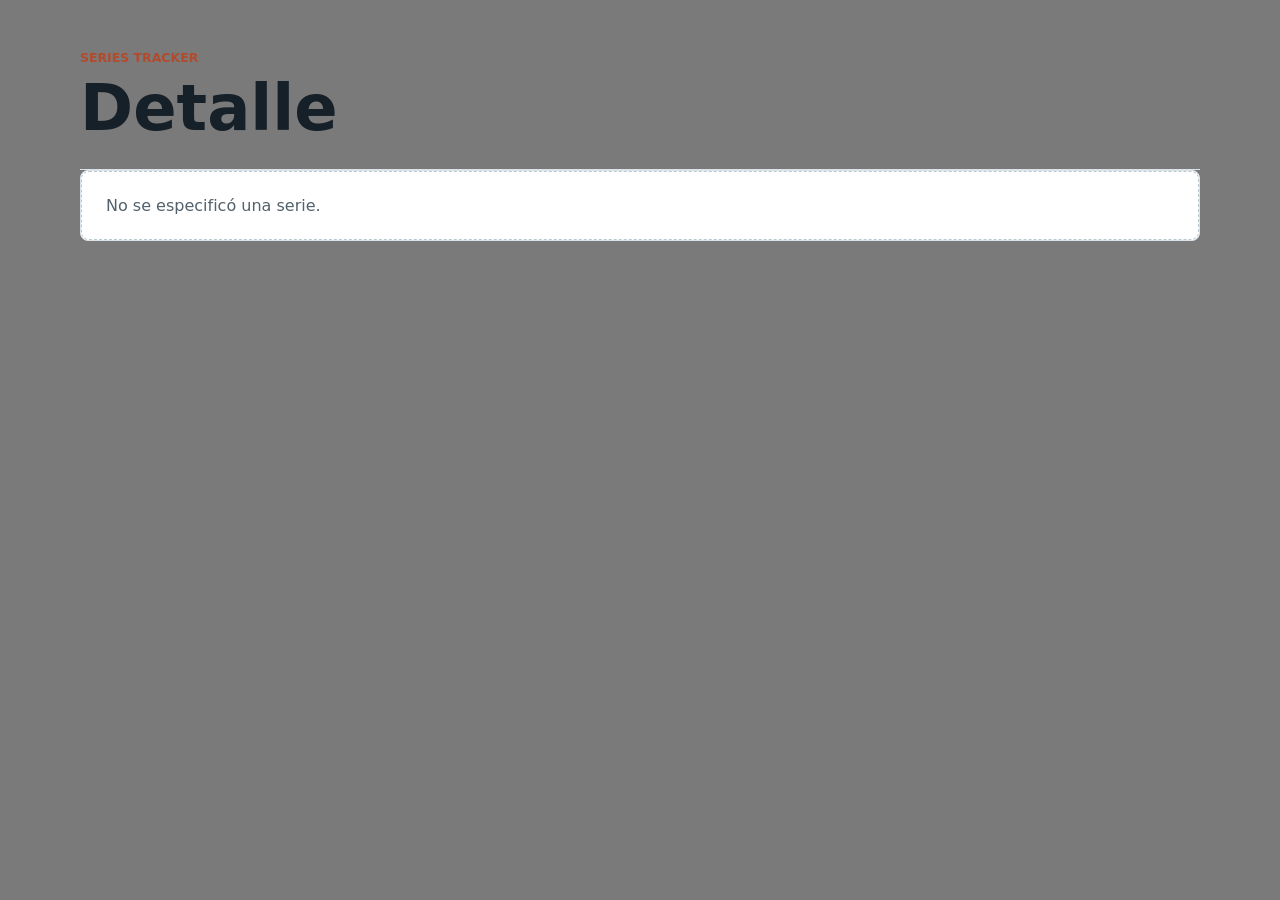
==== detalle.html @ 7c51a2e7 "pantallas separadas agregado" ====
<!doctype html>
<html lang="es">
<head>
  <meta charset="utf-8">
  <meta name="viewport" content="width=device-width, initial-scale=1">
  <title>Detalle</title>
  <link rel="stylesheet" href="styles.css">
</head>
<body>
<main class="app">

  <header class="hero">
    <section>
      <p class="eyebrow">Series Tracker</p>
      <h1>Detalle</h1>
    </section>
  </header>

  <article id="detailCard" class="card"></article>

</main>

<script src="app.js"></script>
<script src="detalle.js"></script>
</body>
</html>
---- styles.css ----
:root {
  color-scheme: light;
  font-family: Inter, ui-sans-serif, system-ui, -apple-system, BlinkMacSystemFont, "Segoe UI", sans-serif;
  background: #7a7a7a;
  color: #162029;
}

* {
  box-sizing: border-box;
}

body {
  margin: 0;
  min-height: 100vh;
}

button,
input,
progress {
  font: inherit;
}

.app {
  width: min(1120px, calc(100% - 32px));
  margin: 0 auto;
  padding: 28px 0;
}

.hero {
  display: grid;
  grid-template-columns: 1fr auto;
  align-items: end;
  gap: 20px;
  padding: 22px 0 24px;
  border-bottom: 1px solid #dbe3e8;
}

.eyebrow {
  margin: 0 0 6px;
  color: #b44a2c;
  font-weight: 800;
  text-transform: uppercase;
  font-size: 0.78rem;
}

h1,
h2,
h3,
p {
  margin: 0;
}

h1 {
  font-size: clamp(2rem, 5vw, 4rem);
  letter-spacing: 0;
}

h2 {
  font-size: 1.1rem;
}

.status {
  padding: 8px 10px;
  border: 1px solid #c9d4da;
  border-radius: 8px;
  background: #ffffff;
  color: #52616b;
  font-size: 0.9rem;
}

.status.ok {
  border-color: #92c9a5;
  color: #1d6b3a;
}

.status.error {
  border-color: #e5a0a0;
  color: #a02929;
}

.layout {
  display: grid;
  grid-template-columns: minmax(280px, 360px) 1fr;
  gap: 24px;
  padding-top: 24px;
}

.form {
  display: grid;
  gap: 12px;
  align-self: start;
  padding: 18px;
  background: #ffffff;
  border: 1px solid #dbe3e8;
  border-radius: 8px;
}

label {
  display: grid;
  gap: 6px;
  color: #52616b;
  font-size: 0.9rem;
  font-weight: 700;
}

input {
  width: 100%;
  min-height: 42px;
  border: 1px solid #c9d4da;
  border-radius: 8px;
  padding: 9px 10px;
  color: #162029;
  background: #ffffff;
}

input[type="hidden"] {
  display: none;
}

input[type="range"] {
  padding: 0;
  min-height: auto;
}

.actions,
.card-actions,
.toolbar {
  display: flex;
  align-items: center;
  gap: 10px;
}

.toolbar {
  justify-content: space-between;
  margin-bottom: 14px;
}

button {
  min-height: 40px;
  border: 0;
  border-radius: 8px;
  padding: 0 14px;
  cursor: pointer;
  font-weight: 800;
}

.primary {
  background: #0f766e;
  color: #ffffff;
}

.secondary {
  background: #e7edf1;
  color: #26343d;
}

.icon-button {
  width: 40px;
  padding: 0;
  background: #ffffff;
  border: 1px solid #c9d4da;
  color: #26343d;
  font-size: 1.2rem;
}

.message {
  min-height: 20px;
  color: #a02929;
  font-size: 0.9rem;
}

.series-list {
  display: grid;
  grid-template-columns: repeat(auto-fill, minmax(240px, 1fr));
  gap: 16px;
}

.empty {
  padding: 24px;
  border: 1px dashed #b9c7cf;
  border-radius: 8px;
  color: #52616b;
  background: #ffffff;
}

.card {
  overflow: hidden;
  background: #ffffff;
  border: 1px solid #dbe3e8;
  border-radius: 8px;
}

.cover {
  display: block;
  width: 100%;
  aspect-ratio: 16 / 10;
  object-fit: cover;
  background: #dfe8eb;
}

.card-body {
  display: grid;
  gap: 12px;
  padding: 14px;
}

.card-header {
  display: flex;
  justify-content: space-between;
  gap: 12px;
}

.card-header h3 {
  overflow-wrap: anywhere;
  font-size: 1rem;
}

.rating {
  flex: 0 0 auto;
  color: #b44a2c;
  font-weight: 900;
}

.episodes {
  color: #52616b;
}

.progress-bar {
  width: 100%;
  height: 10px;
  border: none;
  border-radius: 999px;
  overflow: hidden;
  background: #e7edf1;
}

.progress-bar::-webkit-progress-bar {
  background: #e7edf1;
  border-radius: 999px;
}

.progress-bar::-webkit-progress-value {
  background: #0f766e;
  border-radius: 999px;
}

.progress-bar::-moz-progress-bar {
  background: #0f766e;
  border-radius: 999px;
}

.edit {
  background: #26343d;
  color: #ffffff;
}

.delete {
  background: #b91c1c;
  color: #ffffff;
}

.link-button {
  display: inline-flex;
  align-items: center;
  justify-content: center;
  min-height: 40px;
  padding: 0 14px;
  border-radius: 8px;
  text-decoration: none;
  font-weight: 800;
}

@media (max-width: 820px) {
  .hero,
  .layout {
    grid-template-columns: 1fr;
  }
}
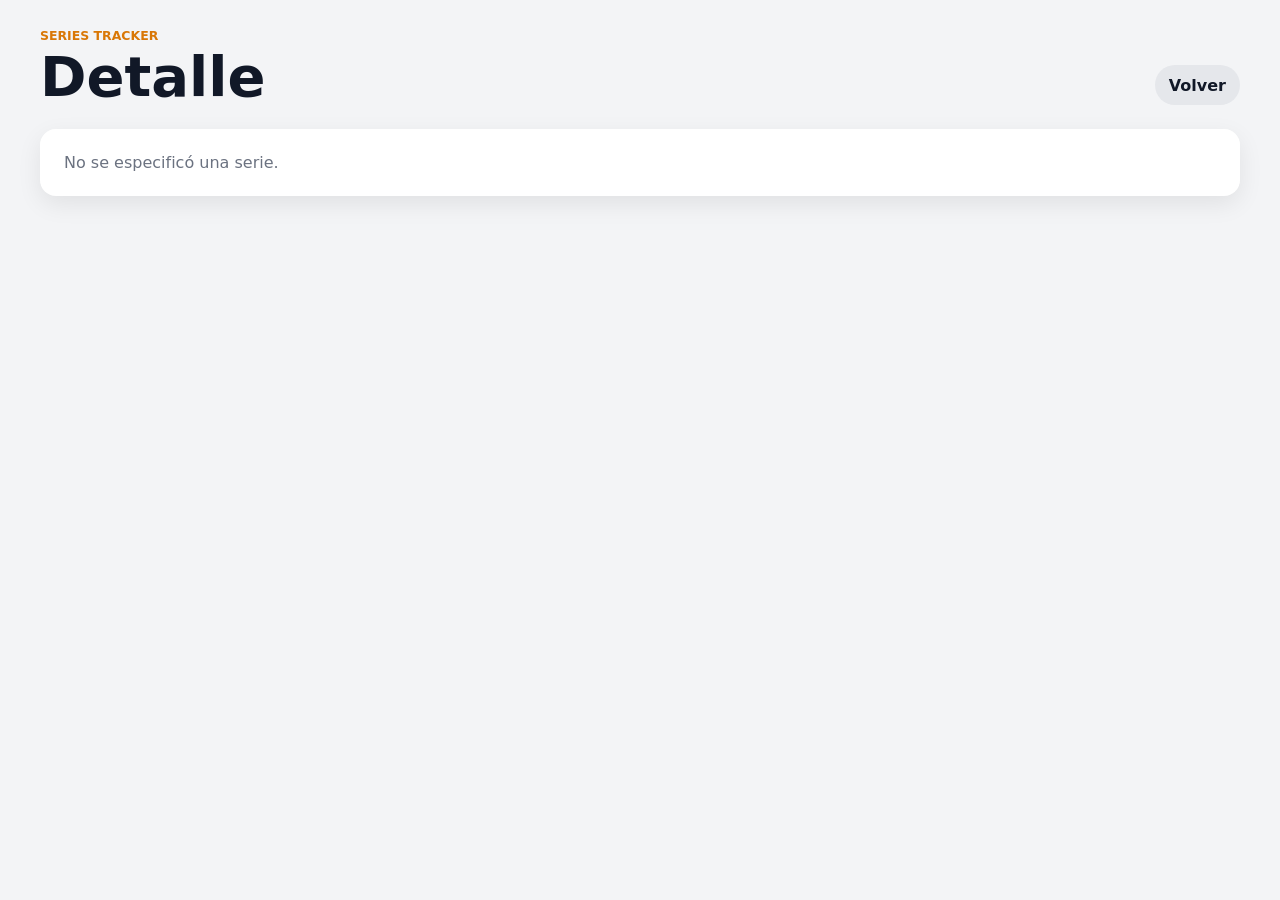
==== commit 74ac1c20: "pagina de detalle mejorado" ====
--- a/detalle.html
+++ b/detalle.html
@@ -14,6 +14,7 @@
       <p class="eyebrow">Series Tracker</p>
       <h1>Detalle</h1>
     </section>
+    <a href="index.html" class="secondary link-button">Volver</a>
   </header>
 
   <article id="detailCard" class="card"></article>
--- a/styles.css
+++ b/styles.css
@@ -1,8 +1,8 @@
 :root {
   color-scheme: light;
   font-family: Inter, ui-sans-serif, system-ui, -apple-system, BlinkMacSystemFont, "Segoe UI", sans-serif;
-  background: #7a7a7a;
-  color: #162029;
+  background: #f5f7f8;
+  color: #111827;
 }
 
 * {
@@ -12,6 +12,7 @@
 body {
   margin: 0;
   min-height: 100vh;
+  background: #f3f4f6;
 }
 
 button,
@@ -20,27 +21,8 @@
   font: inherit;
 }
 
-.app {
-  width: min(1120px, calc(100% - 32px));
-  margin: 0 auto;
-  padding: 28px 0;
-}
-
-.hero {
-  display: grid;
-  grid-template-columns: 1fr auto;
-  align-items: end;
-  gap: 20px;
-  padding: 22px 0 24px;
-  border-bottom: 1px solid #dbe3e8;
-}
-
-.eyebrow {
-  margin: 0 0 6px;
-  color: #b44a2c;
-  font-weight: 800;
-  text-transform: uppercase;
-  font-size: 0.78rem;
+a {
+  color: inherit;
 }
 
 h1,
@@ -50,67 +32,223 @@
   margin: 0;
 }
 
+.app {
+  width: min(1200px, calc(100% - 32px));
+  margin: 0 auto;
+  padding: 28px 0 40px;
+}
+
+.hero {
+  display: grid;
+  grid-template-columns: 1fr auto;
+  align-items: end;
+  gap: 20px;
+  padding-bottom: 24px;
+}
+
+.eyebrow {
+  margin-bottom: 6px;
+  color: #d97706;
+  font-weight: 800;
+  text-transform: uppercase;
+  font-size: 0.78rem;
+}
+
 h1 {
-  font-size: clamp(2rem, 5vw, 4rem);
-  letter-spacing: 0;
-}
-
-h2 {
-  font-size: 1.1rem;
+  font-size: clamp(2rem, 5vw, 3.5rem);
+  line-height: 1;
+}
+
+.actions,
+.card-actions {
+  display: flex;
+  align-items: center;
+  gap: 10px;
 }
 
 .status {
   padding: 8px 10px;
-  border: 1px solid #c9d4da;
-  border-radius: 8px;
+  border: 1px solid #d1d5db;
+  border-radius: 999px;
+  background: #fff;
+  color: #4b5563;
+  font-size: 0.9rem;
+}
+
+.status.ok {
+  border-color: #86efac;
+  color: #166534;
+}
+
+.status.error {
+  border-color: #fca5a5;
+  color: #991b1b;
+}
+
+button,
+.link-button {
+  min-height: 40px;
+  border: 0;
+  border-radius: 999px;
+  padding: 0 14px;
+  cursor: pointer;
+  font-weight: 700;
+  text-decoration: none;
+  display: inline-flex;
+  align-items: center;
+  justify-content: center;
+}
+
+.primary {
+  background: #f5c518;
+  color: #111827;
+}
+
+.secondary {
+  background: #e5e7eb;
+  color: #111827;
+}
+
+.icon-button {
+  width: 40px;
+  padding: 0;
+  background: #fff;
+  border: 1px solid #d1d5db;
+  color: #111827;
+  font-size: 1.1rem;
+}
+
+.imdb-grid {
+  display: grid;
+  grid-template-columns: repeat(auto-fill, minmax(220px, 1fr));
+  gap: 22px;
+}
+
+.imdb-card {
+  overflow: hidden;
+  border-radius: 16px;
   background: #ffffff;
-  color: #52616b;
+  box-shadow: 0 8px 24px rgba(0, 0, 0, 0.08);
+  transition: transform 0.18s ease, box-shadow 0.18s ease;
+}
+
+.imdb-card:hover {
+  transform: translateY(-4px);
+  box-shadow: 0 14px 30px rgba(0, 0, 0, 0.12);
+}
+
+.cover {
+  display: block;
+  width: 100%;
+  aspect-ratio: 2 / 3;
+  object-fit: cover;
+  background: #dbe1e6;
+}
+
+.imdb-body {
+  display: grid;
+  gap: 10px;
+  padding: 14px;
+}
+
+.imdb-rating {
+  color: #d97706;
+  font-weight: 900;
+  font-size: 0.95rem;
+}
+
+.imdb-title {
+  font-size: 1rem;
+  line-height: 1.3;
+  min-height: 2.6em;
+  overflow-wrap: anywhere;
+}
+
+.episodes {
+  color: #6b7280;
+  font-size: 0.92rem;
+}
+
+.progress-bar {
+  width: 100%;
+  height: 8px;
+  border: none;
+  border-radius: 999px;
+  overflow: hidden;
+  background: #e5e7eb;
+}
+
+.progress-bar::-webkit-progress-bar {
+  background: #e5e7eb;
+  border-radius: 999px;
+}
+
+.progress-bar::-webkit-progress-value {
+  background: #f5c518;
+  border-radius: 999px;
+}
+
+.progress-bar::-moz-progress-bar {
+  background: #f5c518;
+  border-radius: 999px;
+}
+
+.card-actions {
+  margin-top: 4px;
+  flex-wrap: wrap;
+}
+
+.view,
+.edit,
+.delete {
+  flex: 1 1 30%;
+  min-width: 64px;
+  min-height: 36px;
+  border-radius: 10px;
   font-size: 0.9rem;
 }
 
-.status.ok {
-  border-color: #92c9a5;
-  color: #1d6b3a;
-}
-
-.status.error {
-  border-color: #e5a0a0;
-  color: #a02929;
-}
-
-.layout {
-  display: grid;
-  grid-template-columns: minmax(280px, 360px) 1fr;
-  gap: 24px;
-  padding-top: 24px;
+.view {
+  background: #111827;
+  color: #fff;
+}
+
+.edit {
+  background: #374151;
+  color: #fff;
+}
+
+.delete {
+  background: #b91c1c;
+  color: #fff;
 }
 
 .form {
   display: grid;
   gap: 12px;
-  align-self: start;
-  padding: 18px;
-  background: #ffffff;
-  border: 1px solid #dbe3e8;
-  border-radius: 8px;
+  max-width: 520px;
+  padding: 20px;
+  background: #fff;
+  border-radius: 16px;
+  box-shadow: 0 8px 24px rgba(0, 0, 0, 0.08);
 }
 
 label {
   display: grid;
   gap: 6px;
-  color: #52616b;
-  font-size: 0.9rem;
+  color: #374151;
+  font-size: 0.92rem;
   font-weight: 700;
 }
 
 input {
   width: 100%;
   min-height: 42px;
-  border: 1px solid #c9d4da;
-  border-radius: 8px;
+  border: 1px solid #d1d5db;
+  border-radius: 10px;
   padding: 9px 10px;
-  color: #162029;
-  background: #ffffff;
+  color: #111827;
+  background: #fff;
 }
 
 input[type="hidden"] {
@@ -122,157 +260,51 @@
   min-height: auto;
 }
 
-.actions,
-.card-actions,
-.toolbar {
-  display: flex;
-  align-items: center;
-  gap: 10px;
-}
-
-.toolbar {
-  justify-content: space-between;
-  margin-bottom: 14px;
-}
-
-button {
-  min-height: 40px;
-  border: 0;
-  border-radius: 8px;
-  padding: 0 14px;
-  cursor: pointer;
-  font-weight: 800;
-}
-
-.primary {
-  background: #0f766e;
-  color: #ffffff;
-}
-
-.secondary {
-  background: #e7edf1;
-  color: #26343d;
-}
-
-.icon-button {
-  width: 40px;
-  padding: 0;
-  background: #ffffff;
-  border: 1px solid #c9d4da;
-  color: #26343d;
-  font-size: 1.2rem;
-}
-
 .message {
   min-height: 20px;
-  color: #a02929;
+  color: #b91c1c;
   font-size: 0.9rem;
-}
-
-.series-list {
-  display: grid;
-  grid-template-columns: repeat(auto-fill, minmax(240px, 1fr));
-  gap: 16px;
 }
 
 .empty {
   padding: 24px;
-  border: 1px dashed #b9c7cf;
-  border-radius: 8px;
-  color: #52616b;
-  background: #ffffff;
+  border-radius: 16px;
+  background: #fff;
+  color: #6b7280;
+  box-shadow: 0 8px 24px rgba(0, 0, 0, 0.06);
 }
 
 .card {
   overflow: hidden;
-  background: #ffffff;
-  border: 1px solid #dbe3e8;
-  border-radius: 8px;
-}
-
-.cover {
-  display: block;
-  width: 100%;
-  aspect-ratio: 16 / 10;
-  object-fit: cover;
-  background: #dfe8eb;
-}
-
-.card-body {
-  display: grid;
-  gap: 12px;
-  padding: 14px;
-}
-
-.card-header {
-  display: flex;
-  justify-content: space-between;
-  gap: 12px;
-}
-
-.card-header h3 {
-  overflow-wrap: anywhere;
-  font-size: 1rem;
-}
-
-.rating {
-  flex: 0 0 auto;
-  color: #b44a2c;
-  font-weight: 900;
-}
-
-.episodes {
-  color: #52616b;
-}
-
-.progress-bar {
-  width: 100%;
-  height: 10px;
-  border: none;
-  border-radius: 999px;
-  overflow: hidden;
-  background: #e7edf1;
-}
-
-.progress-bar::-webkit-progress-bar {
-  background: #e7edf1;
-  border-radius: 999px;
-}
-
-.progress-bar::-webkit-progress-value {
-  background: #0f766e;
-  border-radius: 999px;
-}
-
-.progress-bar::-moz-progress-bar {
-  background: #0f766e;
-  border-radius: 999px;
-}
-
-.edit {
-  background: #26343d;
-  color: #ffffff;
-}
-
-.delete {
-  background: #b91c1c;
-  color: #ffffff;
-}
-
-.link-button {
-  display: inline-flex;
-  align-items: center;
-  justify-content: center;
-  min-height: 40px;
-  padding: 0 14px;
-  border-radius: 8px;
-  text-decoration: none;
-  font-weight: 800;
+  border-radius: 16px;
+  background: #fff;
+  box-shadow: 0 8px 24px rgba(0, 0, 0, 0.08);
+}
+
+.detail-body {
+  display: grid;
+  gap: 14px;
+}
+
+.detail-field {
+  display: grid;
+  gap: 6px;
+  color: #374151;
+  font-size: 0.92rem;
+  font-weight: 700;
+}
+
+.detail-cover {
+  aspect-ratio: 16 / 9;
 }
 
 @media (max-width: 820px) {
-  .hero,
-  .layout {
+  .hero {
     grid-template-columns: 1fr;
+    align-items: start;
+  }
+
+  .actions {
+    flex-wrap: wrap;
   }
 }
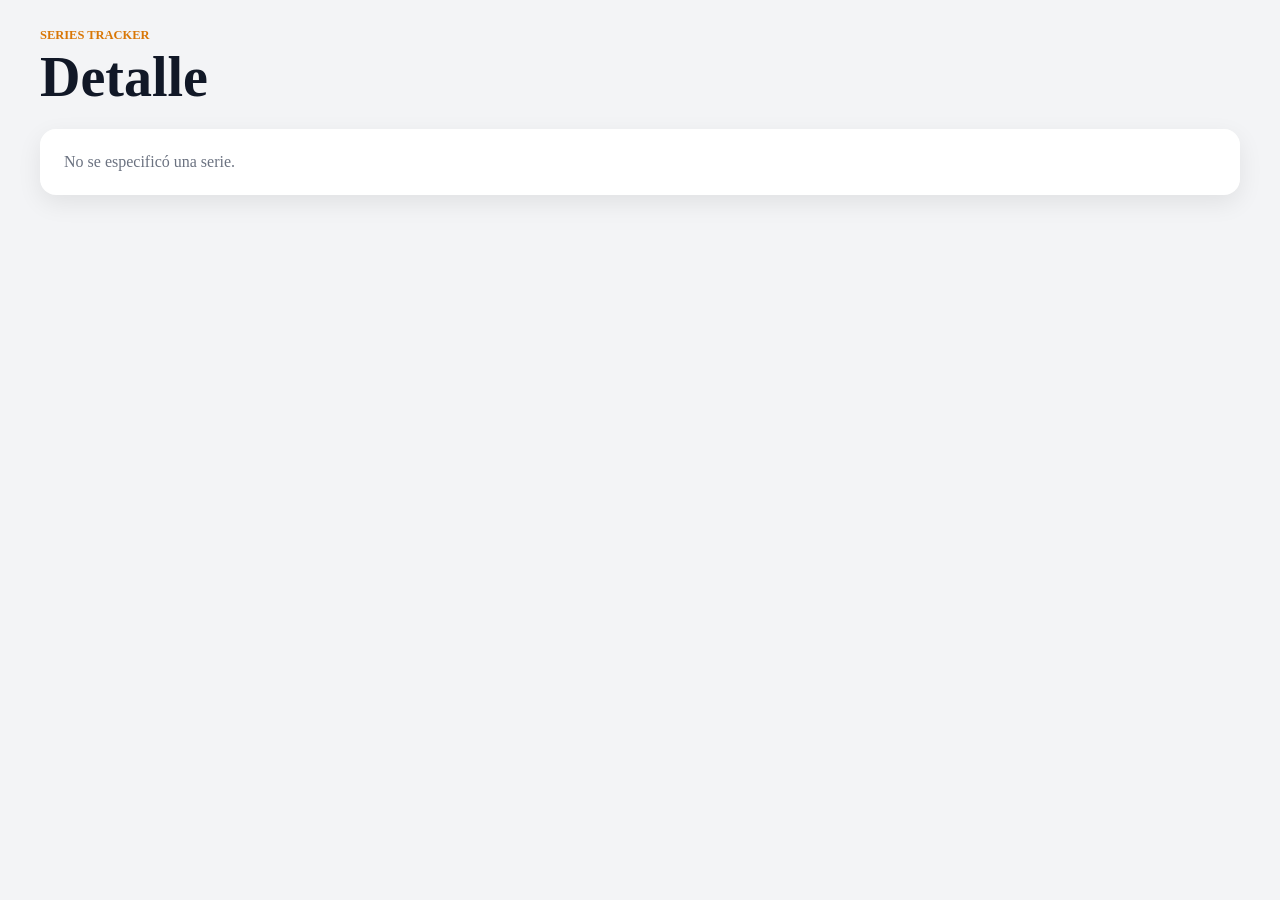
==== commit 05bf0955: "modo oscuro agregado" ====
--- a/detalle.html
+++ b/detalle.html
@@ -14,7 +14,6 @@
       <p class="eyebrow">Series Tracker</p>
       <h1>Detalle</h1>
     </section>
-    <a href="index.html" class="secondary link-button">Volver</a>
   </header>
 
   <article id="detailCard" class="card"></article>
--- a/styles.css
+++ b/styles.css
@@ -1,8 +1,19 @@
 :root {
-  color-scheme: light;
-  font-family: Inter, ui-sans-serif, system-ui, -apple-system, BlinkMacSystemFont, "Segoe UI", sans-serif;
-  background: #f5f7f8;
-  color: #111827;
+  --bg: #f3f4f6;
+  --card: #ffffff;
+  --text: #111827;
+  --muted: #6b7280;
+  --border: #d1d5db;
+  --accent: #f5c518;
+}
+
+.dark {
+  --bg: #0f172a;
+  --card: #1e293b;
+  --text: #f9fafb;
+  --muted: #9ca3af;
+  --border: #334155;
+  --accent: #facc15;
 }
 
 * {
@@ -12,7 +23,8 @@
 body {
   margin: 0;
   min-height: 100vh;
-  background: #f3f4f6;
+  background: var(--bg);
+  color: var(--text);
 }
 
 button,
@@ -67,12 +79,7 @@
 }
 
 .status {
-  padding: 8px 10px;
-  border: 1px solid #d1d5db;
-  border-radius: 999px;
-  background: #fff;
-  color: #4b5563;
-  font-size: 0.9rem;
+  border-color: var(--border);
 }
 
 .status.ok {
@@ -100,8 +107,8 @@
 }
 
 .primary {
-  background: #f5c518;
-  color: #111827;
+  background: var(--accent);
+  color: #000;
 }
 
 .secondary {
@@ -124,12 +131,10 @@
   gap: 22px;
 }
 
-.imdb-card {
-  overflow: hidden;
-  border-radius: 16px;
-  background: #ffffff;
-  box-shadow: 0 8px 24px rgba(0, 0, 0, 0.08);
-  transition: transform 0.18s ease, box-shadow 0.18s ease;
+.imdb-card,
+.form,
+.card {
+  background: var(--card);
 }
 
 .imdb-card:hover {
@@ -165,17 +170,11 @@
 }
 
 .episodes {
-  color: #6b7280;
-  font-size: 0.92rem;
-}
-
-.progress-bar {
-  width: 100%;
-  height: 8px;
-  border: none;
-  border-radius: 999px;
-  overflow: hidden;
-  background: #e5e7eb;
+  color: var(--muted);
+}
+
+.progress-bar::-webkit-progress-value {
+  background: var(--accent);
 }
 
 .progress-bar::-webkit-progress-bar {
@@ -298,6 +297,33 @@
   aspect-ratio: 16 / 9;
 }
 
+input[type="range"] {
+  -webkit-appearance: none;
+  height: 8px;
+  border-radius: 999px;
+  background: #e5e7eb;
+  outline: none;
+}
+
+input[type="range"]::-webkit-slider-thumb {
+  -webkit-appearance: none;
+  width: 18px;
+  height: 18px;
+  background: #f5c518;
+  border-radius: 50%;
+  cursor: pointer;
+  border: none;
+}
+
+input[type="range"]::-moz-range-thumb {
+  width: 18px;
+  height: 18px;
+  background: #f5c518;
+  border-radius: 50%;
+  cursor: pointer;
+  border: none;
+}
+
 @media (max-width: 820px) {
   .hero {
     grid-template-columns: 1fr;
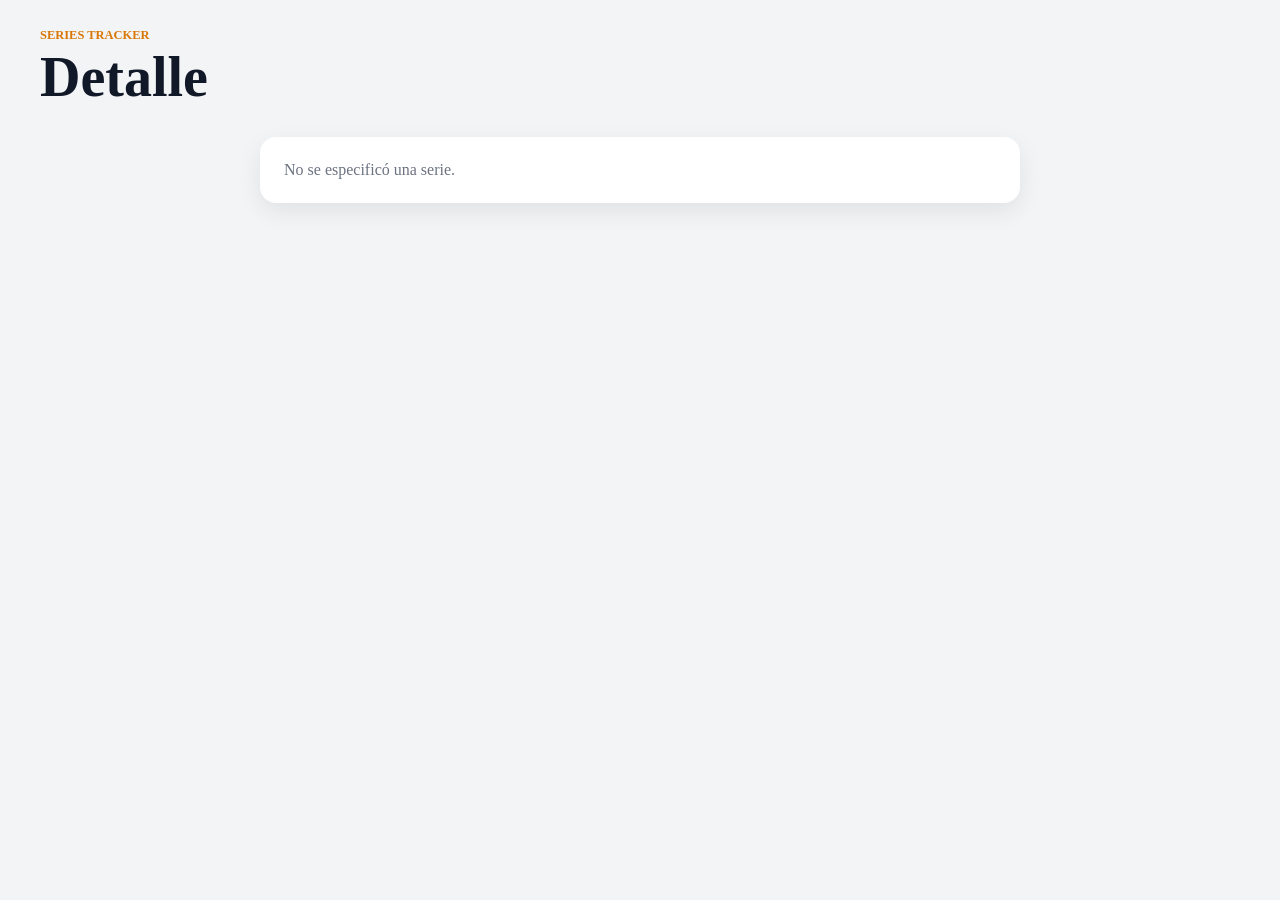
==== commit 07948d9e: "reestructuracion de los archivos" ====
--- a/detalle.html
+++ b/detalle.html
@@ -4,7 +4,7 @@
   <meta charset="utf-8">
   <meta name="viewport" content="width=device-width, initial-scale=1">
   <title>Detalle</title>
-  <link rel="stylesheet" href="styles.css">
+  <link rel="stylesheet" href="css/styles.css">
 </head>
 <body>
 <main class="app">
@@ -20,7 +20,7 @@
 
 </main>
 
-<script src="app.js"></script>
-<script src="detalle.js"></script>
+<script src="js/app.js"></script>
+<script src="js/detalle.js"></script>
 </body>
 </html>
--- a/css/styles.css
+++ b/css/styles.css
@@ -0,0 +1,432 @@
+:root {
+  --bg: #f3f4f6;
+  --card: #ffffff;
+  --text: #111827;
+  --muted: #6b7280;
+  --border: #d1d5db;
+  --accent: #f5c518;
+  --soft: #e5e7eb;
+  --shadow: 0 8px 24px rgba(0, 0, 0, 0.08);
+  --shadow-hover: 0 14px 30px rgba(0, 0, 0, 0.12);
+}
+
+.dark {
+  --bg: #0f172a;
+  --card: #1e293b;
+  --text: #f9fafb;
+  --muted: #9ca3af;
+  --border: #334155;
+  --accent: #facc15;
+  --soft: #334155;
+  --shadow: 0 8px 24px rgba(0, 0, 0, 0.28);
+  --shadow-hover: 0 14px 30px rgba(0, 0, 0, 0.36);
+}
+
+* {
+  box-sizing: border-box;
+}
+
+body {
+  margin: 0;
+  min-height: 100vh;
+  background: var(--bg);
+  color: var(--text);
+}
+
+button,
+input,
+progress {
+  font: inherit;
+}
+
+a {
+  color: inherit;
+}
+
+h1,
+h2,
+h3,
+p {
+  margin: 0;
+}
+
+.app {
+  width: min(1200px, calc(100% - 32px));
+  margin: 0 auto;
+  padding: 28px 0 40px;
+}
+
+.hero {
+  display: grid;
+  grid-template-columns: 1fr auto;
+  align-items: end;
+  gap: 20px;
+  padding-bottom: 24px;
+}
+
+.eyebrow {
+  margin-bottom: 6px;
+  color: #d97706;
+  font-weight: 800;
+  text-transform: uppercase;
+  font-size: 0.78rem;
+}
+
+h1 {
+  font-size: clamp(2rem, 5vw, 3.5rem);
+  line-height: 1;
+}
+
+.actions,
+.card-actions {
+  display: flex;
+  align-items: center;
+  gap: 10px;
+}
+
+.status {
+  padding: 8px 10px;
+  border: 1px solid var(--border);
+  border-radius: 999px;
+  background: var(--card);
+  color: var(--muted);
+  font-size: 0.9rem;
+}
+
+.status.ok {
+  border-color: #86efac;
+  color: #166534;
+}
+
+.status.error {
+  border-color: #fca5a5;
+  color: #991b1b;
+}
+
+button,
+.link-button {
+  min-height: 40px;
+  border: 0;
+  border-radius: 999px;
+  padding: 0 14px;
+  cursor: pointer;
+  font-weight: 700;
+  text-decoration: none;
+  display: inline-flex;
+  align-items: center;
+  justify-content: center;
+}
+
+.primary {
+  background: var(--accent);
+  color: #000;
+}
+
+.secondary {
+  background: var(--soft);
+  color: var(--text);
+}
+
+.icon-button {
+  width: 40px;
+  padding: 0;
+  background: var(--card);
+  border: 1px solid var(--border);
+  color: var(--text);
+  font-size: 1.1rem;
+}
+
+.imdb-grid {
+  display: grid;
+  grid-template-columns: repeat(auto-fill, minmax(220px, 1fr));
+  gap: 22px;
+}
+
+.imdb-card,
+.form,
+.card {
+  background: var(--card);
+  border-radius: 16px;
+  box-shadow: var(--shadow);
+}
+
+.imdb-card {
+  overflow: hidden;
+  transition: transform 0.18s ease, box-shadow 0.18s ease;
+}
+
+.imdb-card:hover {
+  transform: translateY(-4px);
+  box-shadow: var(--shadow-hover);
+}
+
+.cover {
+  display: block;
+  width: 100%;
+  aspect-ratio: 2 / 3;
+  object-fit: cover;
+  background: #dbe1e6;
+}
+
+.imdb-body {
+  display: grid;
+  gap: 10px;
+  padding: 14px;
+}
+
+.imdb-rating {
+  color: #d97706;
+  font-weight: 900;
+  font-size: 0.95rem;
+}
+
+.imdb-title {
+  font-size: 1rem;
+  line-height: 1.3;
+  min-height: 2.6em;
+  overflow-wrap: anywhere;
+}
+
+.episodes {
+  color: var(--muted);
+}
+
+.progress-bar {
+  width: 100%;
+  height: 8px;
+  border: none;
+  border-radius: 999px;
+  overflow: hidden;
+  background: var(--soft);
+}
+
+.progress-bar::-webkit-progress-bar {
+  background: var(--soft);
+  border-radius: 999px;
+}
+
+.progress-bar::-webkit-progress-value {
+  background: var(--accent);
+  border-radius: 999px;
+}
+
+.progress-bar::-moz-progress-bar {
+  background: var(--accent);
+  border-radius: 999px;
+}
+
+.card-actions {
+  margin-top: 4px;
+  flex-wrap: wrap;
+}
+
+.view,
+.edit,
+.delete {
+  flex: 1 1 30%;
+  min-width: 64px;
+  min-height: 36px;
+  border-radius: 10px;
+  font-size: 0.9rem;
+}
+
+.view {
+  background: #111827;
+  color: #fff;
+}
+
+.edit {
+  background: #374151;
+  color: #fff;
+}
+
+.delete {
+  background: #b91c1c;
+  color: #fff;
+}
+
+.form {
+  display: grid;
+  gap: 12px;
+  max-width: 520px;
+  padding: 20px;
+}
+
+label,
+.detail-field {
+  display: grid;
+  gap: 6px;
+  color: var(--text);
+  font-size: 0.92rem;
+  font-weight: 700;
+}
+
+input {
+  width: 100%;
+  min-height: 42px;
+  border: 1px solid var(--border);
+  border-radius: 10px;
+  padding: 9px 10px;
+  color: var(--text);
+  background: var(--card);
+}
+
+input[type="hidden"] {
+  display: none;
+}
+
+input[type="range"] {
+  -webkit-appearance: none;
+  padding: 0;
+  min-height: auto;
+  height: 8px;
+  border-radius: 999px;
+  background: var(--soft);
+  outline: none;
+  border: none;
+}
+
+input[type="range"]::-webkit-slider-thumb {
+  -webkit-appearance: none;
+  width: 18px;
+  height: 18px;
+  background: var(--accent);
+  border-radius: 50%;
+  cursor: pointer;
+  border: none;
+}
+
+input[type="range"]::-moz-range-thumb {
+  width: 18px;
+  height: 18px;
+  background: var(--accent);
+  border-radius: 50%;
+  cursor: pointer;
+  border: none;
+}
+
+.message {
+  min-height: 20px;
+  color: #ffcc00;
+  font-size: 0.9rem;
+}
+
+.empty {
+  padding: 24px;
+  border-radius: 16px;
+  background: var(--card);
+  color: var(--muted);
+  box-shadow: var(--shadow);
+}
+
+.card {
+  overflow: hidden;
+}
+
+#detailCard {
+  width: min(760px, 100%);
+  margin: 8px auto 0;
+  padding: 0;
+}
+
+.detail-cover {
+  width: 100%;
+  display: block;
+  aspect-ratio: 16 / 9;
+  object-fit: cover;
+}
+
+.detail-body {
+  display: grid;
+  gap: 16px;
+  padding: 24px;
+}
+
+.detail-body .card-header {
+  justify-content: center;
+  text-align: center;
+}
+
+.detail-body .card-header h2 {
+  font-size: clamp(1.5rem, 4vw, 2rem);
+  overflow-wrap: anywhere;
+}
+
+#detailProgress {
+  height: 10px;
+}
+
+.detail-body .card-actions {
+  justify-content: center;
+  margin-top: 10px;
+}
+
+.detail-body .message {
+  text-align: center;
+}
+
+.detail-field input[type="number"],
+.detail-field input[type="url"],
+.detail-field input[type="text"] {
+  min-height: 46px;
+}
+
+.searchbar {
+  display: grid;
+  grid-template-columns: 1fr auto auto;
+  gap: 10px;
+  margin-bottom: 20px;
+}
+
+.searchbar input {
+  min-height: 44px;
+}
+
+.controls {
+  display: grid;
+  grid-template-columns: minmax(240px, 1fr) 180px 160px auto auto;
+  gap: 10px;
+  margin-bottom: 20px;
+}
+
+.controls input,
+.controls select {
+  min-height: 44px;
+  width: 100%;
+  border: 1px solid var(--border);
+  border-radius: 12px;
+  padding: 10px 12px;
+  background: var(--card);
+  color: var(--text);
+}
+
+@media (max-width: 820px) {
+  .controls {
+    grid-template-columns: 1fr;
+  }
+}
+
+@media (max-width: 640px) {
+  .searchbar {
+    grid-template-columns: 1fr;
+  }
+}
+
+@media (max-width: 820px) {
+  .hero {
+    grid-template-columns: 1fr;
+    align-items: start;
+  }
+
+  .actions {
+    flex-wrap: wrap;
+  }
+
+  #detailCard {
+    width: 100%;
+  }
+
+  .detail-body {
+    padding: 18px;
+  }
+}
